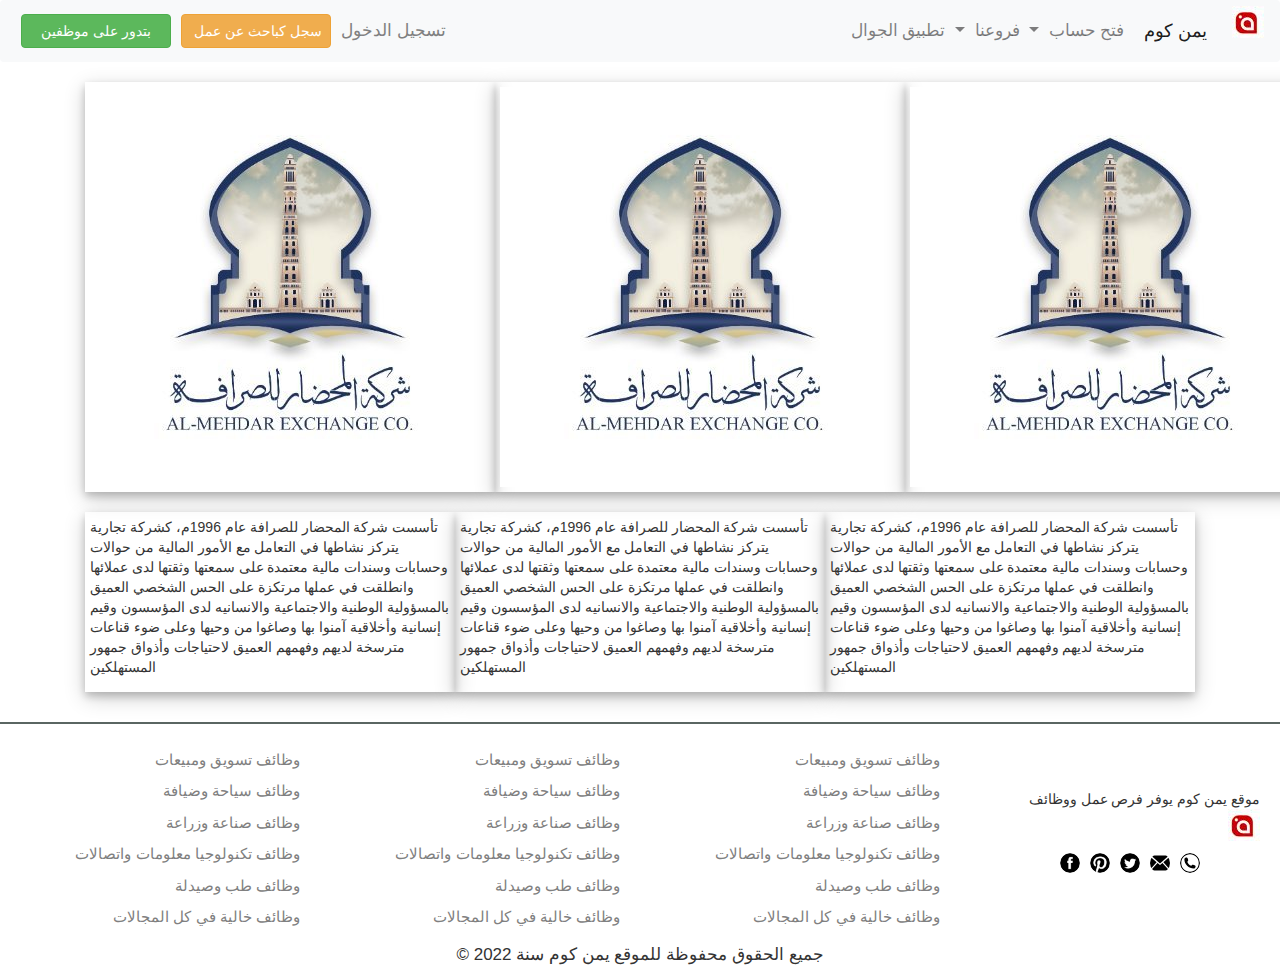
==== company.html @ 0ebc4922 "Add files via upload" ====
<!DOCTYPE html>
<html lang="en">
<head>
    <meta charset="UTF-8">
    <meta http-equiv="X-UA-Compatible" content="IE=edge">
    <meta name="viewport" content="width=device-width, initial-scale=1.0">
    <link rel="stylesheet" href="css/company.css">
    <link rel="stylesheet" href="https://maxcdn.bootstrapcdn.com/bootstrap/4.1.3/css/bootstrap.min.css">
    <link rel="stylesheet" href="https://maxcdn.bootstrapcdn.com/bootstrap/3.4.1/css/bootstrap.min.css">
    <title>شركات</title>
</head>
<body>
    <nav class="navbar navbar-expand-sm bg-light navbar-light">
        <!-- Brand -->
        
        <button type="button" class="btn btn-success">بتدور على موظفين</button>
        <button type="button" class="btn btn-warning">سجل كباحث عن عمل</button>
        <a href="#" class="log">تسجيل الدخول      </a>
        <!-- Links -->
        <ul class="navbar-nav">
            <li class="nav-item dropdown">
                <a class="nav-link dropdown-toggle" href="#" id="navbardrop" data-toggle="dropdown">
                  تطبيق الجوال
                </a>
                <div class="dropdown-menu">
                  <a class="dropdown-item" href="#">Link 1</a>
                  <a class="dropdown-item" href="#">Link 2</a>
                  <a class="dropdown-item" href="#">Link 3</a>
                </div>
              </li>
          <li class="nav-item dropdown">
            <a class="nav-link dropdown-toggle" href="detales.html" id="navbardrop" data-toggle="dropdown">
              فروعنا
            </a>
            <div class="dropdown-menu">
              <a class="dropdown-item" href="#">Link 1</a>
              <a class="dropdown-item" href="#">Link 2</a>
              <a class="dropdown-item" href="#">Link 3</a>
            </div>
          </li>
      
          <li class="nav-item">
            <a class="nav-link" href="">فتح حساب</a>
          </li>
          
        </ul>
        <div class="brand">
        <a class="navbar-brand" href="#">يمن كوم</a>
        <img src="images/1.JPG">
    </div>
      </nav> 
    <div class="container mt-3">
    <div class="d-flex justify-content-around bg-lavender mb-3">
        <div class="p-2 bg-lavender">
            <img src="images/9.jpg">
        </div>
        <div class="p-2 bg-lavender">
            <img src="images/9.jpg">
        </div>
        <div class="p-2 bg-lavender">
            <img src="images/9.jpg">
        </div>
        
      </div>
    </div>
    <div class="container mt-3">
        <div class="d-flex justify-content-around bg-lavender mb-3">
            <div class="p-2 bg-lavender">
                <p>تأسست شركة المحضار للصرافة عام 1996م، كشركة تجارية يتركز نشاطها في التعامل مع الأمور المالية من حوالات
                     وحسابات وسندات مالية معتمدة على سمعتها وثقتها لدى عملائها وانطلقت في عملها مرتكزة على الحس الشخصي العميق 
                    بالمسؤولية الوطنية والاجتماعية والانسانيه لدى المؤسسون وقيم إنسانية وأخلاقية آمنوا بها وصاغوا من
                     وحيها وعلى ضوء قناعات مترسخة لديهم وفهمهم العميق لاحتياجات وأذواق جمهور المستهلكين </p>
            </div>
            <div class="p-2 bg-lavender">
                تأسست شركة المحضار للصرافة عام 1996م، كشركة تجارية يتركز نشاطها في التعامل مع الأمور المالية من حوالات وحسابات وسندات مالية معتمدة على سمعتها وثقتها لدى 
                عملائها وانطلقت في عملها مرتكزة على الحس الشخصي العميق بالمسؤولية الوطنية والاجتماعية والانسانيه لدى المؤسسون وقيم إنسانية
                 وأخلاقية آمنوا بها وصاغوا من وحيها وعلى ضوء قناعات مترسخة لديهم وفهمهم العميق لاحتياجات وأذواق جمهور المستهلكين 
            </div>
            <div class="p-2 bg-lavender">
                تأسست شركة المحضار للصرافة عام 1996م، كشركة تجارية يتركز نشاطها في التعامل مع الأمور المالية
                 من حوالات وحسابات وسندات مالية معتمدة على سمعتها وثقتها لدى عملائها وانطلقت في عملها مرتكزة على الحس الشخصي العميق 
                بالمسؤولية الوطنية والاجتماعية والانسانيه لدى المؤسسون وقيم إنسانية وأخلاقية آمنوا بها وصاغوا من وحيها 
                وعلى ضوء قناعات مترسخة لديهم وفهمهم العميق لاحتياجات وأذواق جمهور المستهلكين 
            </div>
          </div>
        </div>
        <hr style="height:2px;border-width:0;color:rgb(90, 102, 98);background-color:rgb(90, 102, 98);width: 100%;">
  
    <div class="container-fluid mt-3">
        <div class="row">
            <div class="col bg-lavender ">
                <ul>
                    <li><a href="#">وظائف تسويق ومبيعات</a></li>
                    <li><a href="#">وظائف سياحة وضيافة</a></li>
                    <li><a href="#">وظائف صناعة وزراعة</a></li>
                    <li><a href="#">وظائف تكنولوجيا معلومات واتصالات</a></li>
                    <li><a href="#">وظائف طب وصيدلة</a></li>
                    <li><a href="#">وظائف خالية في كل المجالات</a></li>
                </ul>
            </div>
            <div class="col bg-lavender ">
                <ul>
                    <li><a href="#">وظائف تسويق ومبيعات</a></li>
                    <li><a href="#">وظائف سياحة وضيافة</a></li>
                    <li><a href="#">وظائف صناعة وزراعة</a></li>
                    <li><a href="#">وظائف تكنولوجيا معلومات واتصالات</a></li>
                    <li><a href="#">وظائف طب وصيدلة</a></li>
                    <li><a href="#">وظائف خالية في كل المجالات</a></li>
                </ul>
            </div>
            <div class="col bg-lavender ">
                <ul>
                    <li><a href="#">وظائف تسويق ومبيعات</a></li>
                    <li><a href="#">وظائف سياحة وضيافة</a></li>
                    <li><a href="#">وظائف صناعة وزراعة</a></li>
                    <li><a href="#">وظائف تكنولوجيا معلومات واتصالات</a></li>
                    <li><a href="#">وظائف طب وصيدلة</a></li>
                    <li><a href="#">وظائف خالية في كل المجالات</a></li>
                </ul>
            </div>
            <div class="col bg-lavender ">
                <ul>
                    
                    <li class="chance">موقع يمن كوم يوفر فرص عمل ووظائف   <img src="images/1.JPG"></li>
                    <div class="icon">
                        <ul class="chance1">
                            <li><a href="#"><img src="images/social_facebook_fb_35.png"></a></li>
                            <li><a href="#"><img src="images/social_Pinterest_8.png"></a></li>
                            <li><a href="#"><img src="images/social_Twitter_38.png"></a></li>
                            <li><a href="#"><img src="images/mail-black-envelope-symbol_icon-icons.com_56519.svg"></a></li>
                            <li><a href="#"><img src="images/auricular-phone-symbol-in-a-circle_icon-icons.com_56570.svg"></a></li>
                            
                        </ul>
            </div>
          </div>
        </div>
        <div class="copy">
          © جميع الحقوق محفوظة للموقع يمن كوم سنة 2022
        </div>
</body>
</html>
---- css/company.css ----
nav ul{
    position: relative;
    left: 400px;
    font-size: 17px;
 }
    .btn {
     width: 150px;
     margin-left: 10px;
     
 }
 .log{
     text-decoration: none;
     color: gray;
     margin-left: 10px;
     font-size: 17px;
 }
 .log:hover{
     text-decoration: none;
     color: rgb(238, 51, 51);
 }
 .brand{
     position: relative;
     left: 400px;
 }
 
 .icon ul li{
    float: left;
    padding: 5px;
}
.icon ul li a img{
    width: 20px;
    height: 20px;
    border-radius: 50%;
   
}
.p-2 {
    box-shadow: 0 4px 8px 0 rgba(0, 0, 0, 0.2), 0 6px 20px 0 rgba(0, 0, 0, 0.19);
}

.col h2{
    text-align: right;
}
.col ul{
    list-style: none;
    text-align: right;
}
.col ul li a{
    text-decoration: none;
    color: gray;
    font-size: 15px;
}
.col ul li a:hover{
    color: maroon;
}
.col ul li {
    padding: 5px;
}
.chance ,.chance1{
    position: relative;
    top:40px
}
.copy{
    text-align: center;
    font-size: 17px;
}
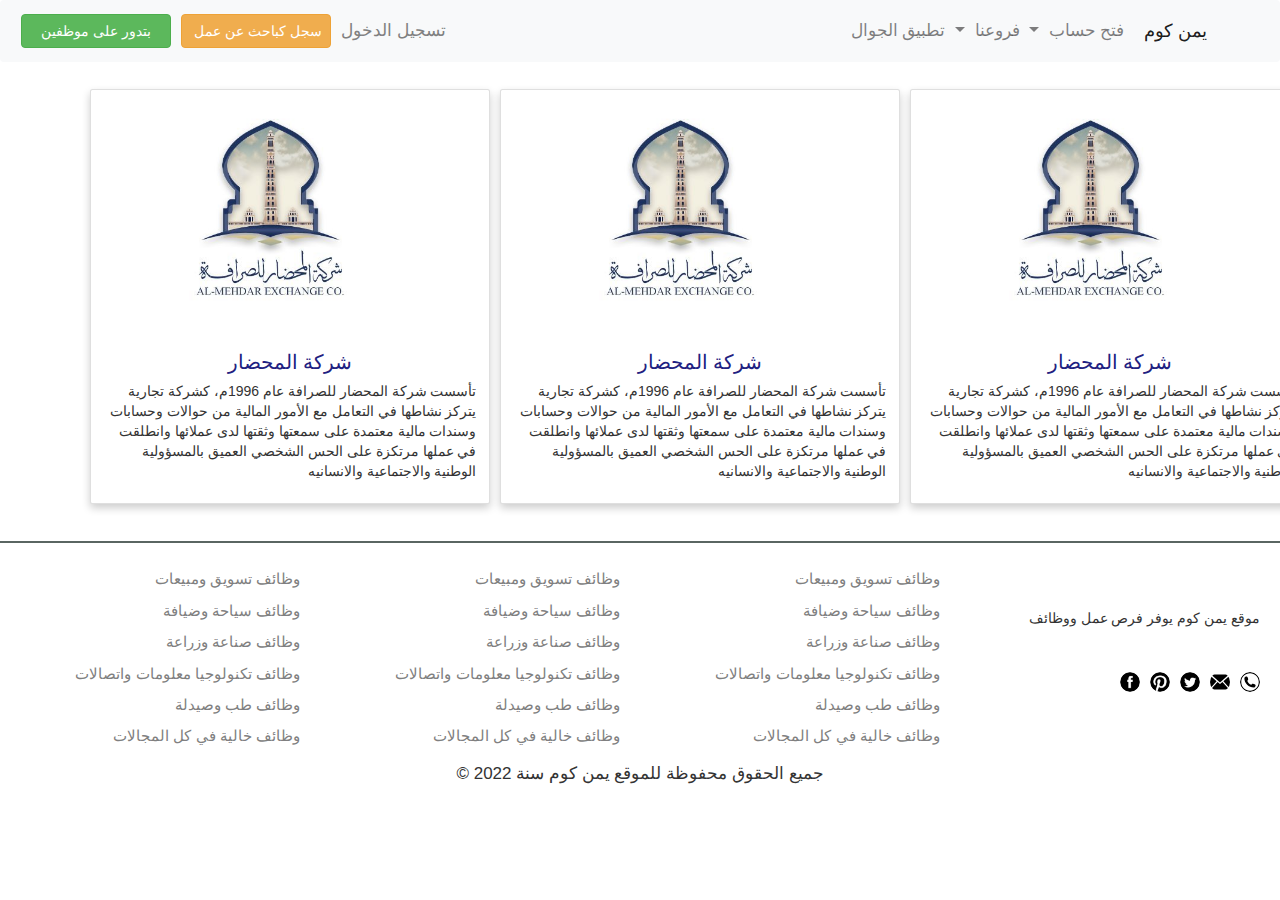
==== commit d6d50f15: "upload profile & filtter" ====
--- a/company.html
+++ b/company.html
@@ -49,41 +49,51 @@
         <img src="images/1.JPG">
     </div>
       </nav> 
+   
     <div class="container mt-3">
-    <div class="d-flex justify-content-around bg-lavender mb-3">
+
+      <div class="d-flex justify-content-around bg-lavender mb-3">
         <div class="p-2 bg-lavender">
-            <img src="images/9.jpg">
-        </div>
-        <div class="p-2 bg-lavender">
-            <img src="images/9.jpg">
-        </div>
-        <div class="p-2 bg-lavender">
-            <img src="images/9.jpg">
-        </div>
-        
-      </div>
-    </div>
-    <div class="container mt-3">
-        <div class="d-flex justify-content-around bg-lavender mb-3">
-            <div class="p-2 bg-lavender">
-                <p>تأسست شركة المحضار للصرافة عام 1996م، كشركة تجارية يتركز نشاطها في التعامل مع الأمور المالية من حوالات
-                     وحسابات وسندات مالية معتمدة على سمعتها وثقتها لدى عملائها وانطلقت في عملها مرتكزة على الحس الشخصي العميق 
-                    بالمسؤولية الوطنية والاجتماعية والانسانيه لدى المؤسسون وقيم إنسانية وأخلاقية آمنوا بها وصاغوا من
-                     وحيها وعلى ضوء قناعات مترسخة لديهم وفهمهم العميق لاحتياجات وأذواق جمهور المستهلكين </p>
-            </div>
-            <div class="p-2 bg-lavender">
-                تأسست شركة المحضار للصرافة عام 1996م، كشركة تجارية يتركز نشاطها في التعامل مع الأمور المالية من حوالات وحسابات وسندات مالية معتمدة على سمعتها وثقتها لدى 
-                عملائها وانطلقت في عملها مرتكزة على الحس الشخصي العميق بالمسؤولية الوطنية والاجتماعية والانسانيه لدى المؤسسون وقيم إنسانية
-                 وأخلاقية آمنوا بها وصاغوا من وحيها وعلى ضوء قناعات مترسخة لديهم وفهمهم العميق لاحتياجات وأذواق جمهور المستهلكين 
-            </div>
-            <div class="p-2 bg-lavender">
-                تأسست شركة المحضار للصرافة عام 1996م، كشركة تجارية يتركز نشاطها في التعامل مع الأمور المالية
-                 من حوالات وحسابات وسندات مالية معتمدة على سمعتها وثقتها لدى عملائها وانطلقت في عملها مرتكزة على الحس الشخصي العميق 
-                بالمسؤولية الوطنية والاجتماعية والانسانيه لدى المؤسسون وقيم إنسانية وأخلاقية آمنوا بها وصاغوا من وحيها 
-                وعلى ضوء قناعات مترسخة لديهم وفهمهم العميق لاحتياجات وأذواق جمهور المستهلكين 
+          <div class="card" style="width:400px">
+            <img class="card-img-top" src="images/9.jpg" alt="Card image" style="width:60%">
+            <div class="card-body">
+           <span><h5 class="card-title">شركة المحضار </h5></span>   
+              <p>
+                تأسست شركة المحضار للصرافة عام 1996م، كشركة تجارية يتركز نشاطها في التعامل مع الأمور المالية من حوالات وحسابات وسندات مالية
+                 معتمدة على سمعتها وثقتها لدى عملائها وانطلقت في عملها مرتكزة على الحس الشخصي العميق بالمسؤولية الوطنية والاجتماعية والانسانيه
+              </p>
+              
             </div>
           </div>
         </div>
+        <div class="p-2 bg-lavender">
+          <div class="card" style="width:400px">
+            <img class="card-img-top" src="images/9.jpg" alt="Card image" style="width:60%">
+            <div class="card-body">
+              <span> <h5 class="card-title">شركة المحضار </h5></span>
+              <p>
+                تأسست شركة المحضار للصرافة عام 1996م، كشركة تجارية يتركز نشاطها في التعامل مع الأمور المالية من حوالات وحسابات وسندات مالية
+                 معتمدة على سمعتها وثقتها لدى عملائها وانطلقت في عملها مرتكزة على الحس الشخصي العميق بالمسؤولية الوطنية والاجتماعية والانسانيه
+              </p>
+              
+            </div>
+          </div>
+        </div>
+        <div class="p-2 bg-lavender">
+          <div class="card" style="width:400px">
+            <img class="card-img-top" src="images/9.jpg" alt="Card image" style="width:60%">
+            <div class="card-body">
+              <span>     <h5 class="card-title">شركة المحضار </h5></span>
+              <p>
+                تأسست شركة المحضار للصرافة عام 1996م، كشركة تجارية يتركز نشاطها في التعامل مع الأمور المالية من حوالات وحسابات وسندات مالية
+                 معتمدة على سمعتها وثقتها لدى عملائها وانطلقت في عملها مرتكزة على الحس الشخصي العميق بالمسؤولية الوطنية والاجتماعية والانسانيه
+              </p>
+              
+            </div>
+          </div>
+        </div>
+      </div>
+    </div>
         <hr style="height:2px;border-width:0;color:rgb(90, 102, 98);background-color:rgb(90, 102, 98);width: 100%;">
   
     <div class="container-fluid mt-3">
--- a/css/company.css
+++ b/css/company.css
@@ -34,9 +34,31 @@
     border-radius: 50%;
    
 }
-.p-2 {
-    box-shadow: 0 4px 8px 0 rgba(0, 0, 0, 0.2), 0 6px 20px 0 rgba(0, 0, 0, 0.19);
-}
+.card {
+    box-shadow: 0 4px 8px 0 rgba(0,0,0,0.2);
+    transition: 0.3s;
+    width: 30%;
+    border-radius: 5px;
+    text-align: right;
+  }
+  
+  .card:hover {
+    box-shadow: 0 8px 16px 0 rgba(0,0,0,0.2);
+  }
+  
+  img {
+    border-radius: 5px 5px 0 0;
+    position: relative;
+    left: 60px;
+  }
+   span h5{
+      text-align: center;
+      color: rgb(33, 33, 129);
+      font-size: 20px;
+  }
+  .container {
+    padding: 2px 16px;
+  }
 
 .col h2{
     text-align: right;
